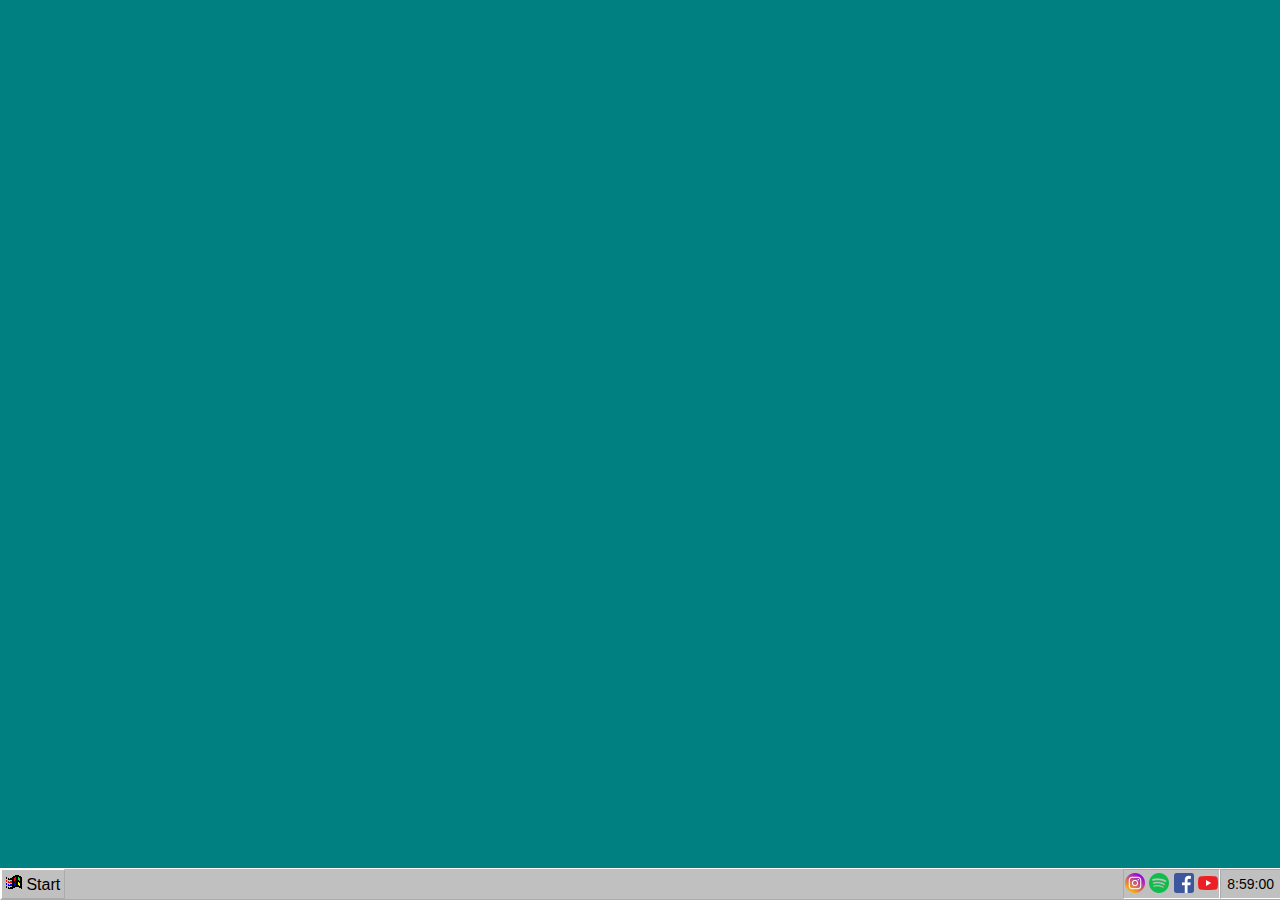
==== index.html @ 6d5f3cfd "html updated for gig page" ====
﻿<!DOCTYPE html>
<html>

<head>
  <meta name="viewport" content="width=device-width, initial-scale=1">
  <meta name="title" content="Swiss Portrait - Music artist from Edinbugh">
  <meta name="description"
    content="Swiss Portrait is a music project by Edinburgh based Artist , Michael Kay Terence. With a DIY approach Michael records and produces all his own music.">
  <meta name="keywords"
    content="Shoegaze, dreamgaze, indiepop, dreampop, music, bedroom pop, lo-fi, indie, music, Scotland, Edinburgh, artist, art, Michael Kay Terence, Swiss Portrait, These Days, Find My Way">
  <meta name="robots" content="index, follow">
  <meta http-equiv="Content-Type" content="text/html; charset=utf-8">
  <meta name="language" content="English">

  <title>Swiss Portrait</title>
  <link rel="shortcut icon" type="image/jpg" href="assets/SP.jpeg" />

  <link rel="stylesheet" href="stylesheet.css" type="text/css">
  <script src="script.js"></script>

</head>

<body onload="startTime()">

  <!--Wallpaper Image-->
  <div class="background"></div>

  <!--MODALS-->
  <div id="content">

    <!--GIGS-->
    <div id="modal1">
      <h1>&nbsp; <img src="assets/calendar-5.png"> Gigs<a href="#" class="close">x</a></h1>
      <p>
        <br>
        <img src="assets/gig1.jpg" alt="Swiss Portrait BandCamp" class="center">
        <br>
        &nbsp;<strong>UPCOMING:</strong>

        <a href="https://www.thehugandpint.com/events/2021-08-19-endless-summer-jeshua-the-hug-and-pint"
          target="_blank">
          <br><br>
          19th August 2021 - The Hug and Pint (Glasgow)
          <img src="assets/19_08_2021.jpg" alt="Endless Summer 2021" class="center">
        </a>

        <a href="https://www.facebook.com/events/423665732232354/" target="_blank">
          <br><br>
          24th September 2021 - Hadhatters (Inverness)
          <img src="assets/24_09_2021.jpg" alt="Madhatters 2021" class="center">
        </a>

        <a href="https://broadcastglasgow.com/2021/10/18/francis-of-delirium/" target="_blank">
          <br><br>
          18th October 2021 - Broadcast (Glasgow)
          <img src="assets/18_10_2021.jpg" alt="Broadcast 2021" class="center">
        </a>

        <br><br>

        &nbsp;<strong>PAST SHOWS:</strong>
        <br><br>
        <img src="assets/13_08_2021.jpg" alt="Out Of The Blue, Drill Hall 2021" class="center">
        <br><br>
        <img src="assets/fakefringe.jpg" alt="Fake Fringe 2020" class="center">
      </p>
    </div>

    <!--VIDEOS-->
    <div id="modal2">
      <h1>&nbsp; <img src="assets/camera_2-1.png"> Videos<a href="#" class="close">x</a></h1>
      <p>
        <iframe class="videoCenter" src="https://www.youtube.com/embed/6bXobLNBNPI" frameborder="0"
          allow="accelerometer; autoplay; clipboard-write; encrypted-media; gyroscope; picture-in-picture"
          allowfullscreen></iframe>
        <br>
        <iframe class="videoCenter" src="https://www.youtube.com/embed/eJKd5OSNbpk" frameborder="0"
          allow="accelerometer; autoplay; clipboard-write; encrypted-media; gyroscope; picture-in-picture"
          allowfullscreen></iframe>
        <br>
        <iframe class="videoCenter" src="https://www.youtube.com/embed/HmC1HQeU9ZE" frameborder="0"
          allow="accelerometer; autoplay; clipboard-write; encrypted-media; gyroscope; picture-in-picture"
          allowfullscreen></iframe>
        <br>
        <iframe class="videoCenter" src="https://www.youtube.com/embed/pFaVjYbepOw" frameborder="0"
          allow="accelerometer; autoplay; clipboard-write; encrypted-media; gyroscope; picture-in-picture"
          allowfullscreen></iframe>
        <br>
        <iframe class="videoCenter" src="https://www.youtube.com/embed/-z2Ln3jM5Qk" frameborder="0"
          allow="accelerometer; autoplay; clipboard-write; encrypted-media; gyroscope; picture-in-picture"
          allowfullscreen></iframe>
      </p>
    </div>

    <!--MERCH-->
    <div id="modal3">
      <h1>&nbsp; <img src="assets/display_properties-0.png"> Merch<a href="#" class="close">x</a></h1>
      <p><br>
        <a href="https://swissportrait.bandcamp.com/album/familiar-patterns" target="_blank" class="button">PRE-ORDER
          FAMILIAR PATTERNS ALBUM (DIGITAL & CASSETTE)</a>
        <img src="assets/fpCassette.jpg" alt="Swiss Portrait BandCamp"
          a="https://swissportrait.bandcamp.com/album/familiar-patterns" class="center">
        <br><br>
        <a href="https://swissportrait.bandcamp.com/track/patagonia" target="_blank" class="button">BUY PATAGONIA
          SINGLE (DIGITAL)</a>
        <img src="assets/patagonia.jpg" alt="Swiss Portrait BandCamp" class="center">
        <br><br>
        <a href="https://swissportrait.bandcamp.com/album/moods" target="_blank" class="button">BUY MOODS E.P
          (DIGITAL)</a>
        <img src="assets/moodsEP.png" alt="Swiss Portrait BandCamp" class="center">
        <br><br>
        <a href="https://swissportrait.bandcamp.com/merch/swiss-portrait-t-shirt" target="_blank" class="button">BUY
          T-SHIRT</a>
        <img src="assets/SP Merch.gif" alt="Swiss Portrait BandCamp" class="center">
        <br>
      </p>
    </div>

    <!--CONTACT-->
    <div id="modal4">
      <h1>&nbsp; <img src="assets/envelope_closed-1.png"> Contact<a href="#" class="close">x</a></h1>
      <p>&nbsp; <img src="assets/SPcontact.png" alt="Swiss Portrait Sketch" class="center">
        <br>
        <a href="mailto:portraitswiss@gmail.com" target="_blank" class="button"><img src="assets/email-1.png"></a>

        <a href="https://www.instagram.com/swiss.portrait/" target="_blank" class="button"><img
            src="assets/instagram-1.png"></a>

        <a href="https://open.spotify.com/artist/0jeoy9hjbZq37CK6cepDcE?si=vd-HzX-vQP27l2PAOl782Q" target="_blank"
          class="button"><img src="assets/spotify-1.png"></a>

        <a href="https://www.facebook.com/SwissPortrait" target="_blank" class="button"><img
            src="assets/facebook-1.png"></a>

        <a href="https://www.youtube.com/channel/UCqCXfsLsgwV_l6LCkePa2Kw" target="_blank" class="button"><img
            src="assets/youtube-1.png"></a>

      </p>
    </div>

    <!--SOLITAIRE-->
    <div id="modal5">
      <h1>&nbsp; <img src="assets/cards-1.png"> Solitaire<a href="#" class="close">x</a></h1>
      <p><iframe src="https://www.google.com/logos/fnbx/solitaire/standalone.html" frameborder="0" width="99.5%"
          height="99%"></iframe>
      </p>
    </div>


  </div>

  <!--Taskbar Footer-->
  <div class="footer">
    <div class="dropup">
      <button onclick="myFunction()" class="dropbtn"><img src="assets/windows-1.png"> Start</button>
      <div id="myDropup" class="dropup-content">
        <h2 id="rotate-text">Swiss Portrait</h2>
        <a href="#modal1"><img src="assets/calendar-3.png">&ensp; Gigs</a>

        <a href="#modal2"><img src="assets/camera_2-0.png">&ensp; Videos</a>

        <a href="#modal3"><img src="assets/display_properties-2.png">&ensp; Merch</a>

        <a href="#modal4"><img src="assets/envelope_closed-0.png">&ensp; Contact</a>

        <a href="#modal5"><img src="assets/cards.png">&ensp; Solitaire</a>
      </div>
    </div>
    <div id="time"></div>
    <div id="icons">
      <a href="https://www.instagram.com/swiss.portrait/" target="_blank" class="icon"><img
          src="assets/iconfinder_social-instagram-new-circle_1164349.png"></a>
      <a href="https://open.spotify.com/artist/0jeoy9hjbZq37CK6cepDcE?si=vd-HzX-vQP27l2PAOl782Q" target="_blank"
        class="icon"><img src="assets/iconfinder_Spotify_1298766.png"></a>
      <a href="https://www.facebook.com/SwissPortrait" target="_blank" class="icon"><img
          src="assets/iconfinder_social-facebook-square2_771366.png"></a>
      <a href="https://www.youtube.com/channel/UCqCXfsLsgwV_l6LCkePa2Kw" target="_blank" class="icon"><img
          src="assets/iconfinder_1_Youtube_colored_svg_5296521.png"></a>
    </div>

  </div>

</body>

</html>
---- stylesheet.css ----
﻿body, html {
  font-family: Arial, Helvetica, sans-serif;
  height: 100%;
  margin: 0;
  background-color: teal;
}
strong {
  text-decoration: bold;
}

.background {
  background-image: url("assets/swissPortrait.png");
  height: 100%; 
  background-position: center;
  background-repeat: no-repeat;
  background-size: cover;
}

/*Footer */

#rotate-text {
  position: absolute;
  bottom: 115px;
  left: -136px;
  transform: rotate(270deg);
  color: white;
  background-color: teal;
  margin-top: 0;
  padding-right: 138px ;
}

.dropbtn {
  background-color: #c0c0c0;
  color: black;
  padding: 4px;
  font-size: 16px;
  border: 1px outset #fff;
  outline: none;
}

.dropup {
  position: relative;
  display: inline-block;
}

.dropup-content {
  display: none;
  position: absolute;
  background-color: #c0c0c0;
  min-width: 180px;
  height: 300px;
  bottom: 30.75px;
  z-index: 1;
}

.dropup-content a {
  color: black;
  padding: 14px 35px 18px 50px;
  text-decoration: none;
  display: inline-block;
}
.dropup-content img {
  padding: 0px;
  display: inline-block;
  width: 24px;
}

.dropup-content a:hover {background-color: #ccc}

.dropup:hover .dropbtn {
  background-color: #c0c0c0;
}

.show {display: block;}

.footer {
  position: fixed;
  left: 0;
  bottom: 0;
  width: 100%;
  background-color: #c0c0c0;
  border: 1px outset #fff;
  color: black;
}

#icons {
  display: inline-block;
  float: right;
  padding: 3px 1px 1px 1px;
  border: 1px inset #fff;
}

#time {
  display: inline-block;
  float: right;
  padding: 6px;
  font-size: 14px;
  border: 1px inset #fff;
}

/* Modal */

[id^=modal] {
  display: none;
  border: 2px outset  #c0c0c0;
  background-color: #c0c0c0;
  position: fixed;
  top: 47%;
  left: 50%;
  transform: translate(-50%,-50%);
  width: 80%;
  height: 80%;
  }

input[type=checkbox] {
  position: absolute;
  clip: rect(0 0 0 0);
  }

#modal1:target {
  display: block;
  }

#modal2:target {
  display: block;
  }

#modal3:target {
  display: block;
}

#modal4:target {
  display: block;
}

#modal5:target {
  display: block;
}

[id^=modal] a.button {
  float: left;
  margin-left: auto;
  margin-right: auto;
  width: 100%;
  height: 50px;
  background-color: transparent;
  color: #1601f5;
  text-decoration: underline;
  border: none;
}

[id^=modal] a {
  float: right;
  border: 1px outset #fff;
  background-color:  #c0c0c0;
  text-decoration: none;
  font-family: Verdana, Geneva, Tahoma, sans-serif;
  font-weight: 600;
  font-size: 16px;
  color: black;
  margin-right: 2px;
  height: 16px;
  width: 16px;
  align-items: center;
  text-align: center;
  line-height: 14px;
  }

[id^=modal] h1 {
  color: white;
  position: fixed;
  font-size: 16px;
  font-weight: 400;
  left: 0;
  top: -1;
  width: 100%;
  background-color: #010081;
  margin: 0px;
  padding-top: 2px;
  padding-bottom: 2px;
}

[id^=modal] p {
  background-color: #fadaf0;
  background-image: url("assets/modelBackground.png");
  height: 100%; 
  background-position: center;
  background-repeat: no-repeat;
  background-size: cover;
  color: black;
  text-align: center;
  position: fixed;
  font-size: 16px;
  font-weight: 400;
  left: 0;
  top: 22px;
  width: 100%;
  height: 96.5%;
  margin: 0px;
  padding-top: 2px;
  padding-bottom: 2px;
  overflow:auto;
}

.center {
  display: block;
  margin-left: auto;
  margin-right: auto;
  width: 700px;
  max-width: 98%;
}

.videoCenter {
  display: block;
  margin-left: auto;
  margin-right: auto;
  width: 1000px;
  height: 525px;
  max-width: 98%;
}
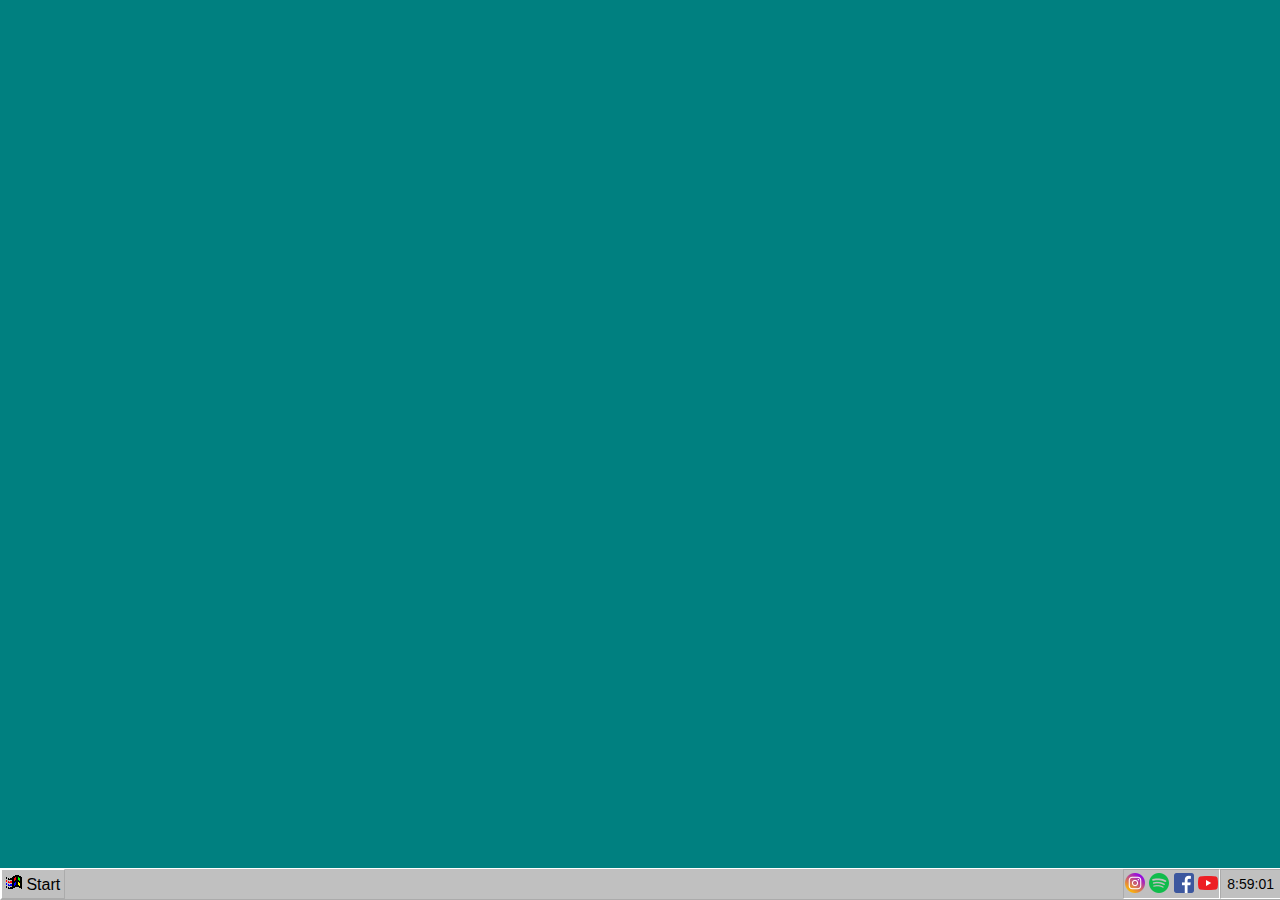
==== commit 3c736f10: "Add files via upload" ====
--- a/index.html
+++ b/index.html
@@ -37,12 +37,12 @@
         <br>
         &nbsp;<strong>UPCOMING:</strong>
 
-        <a href="https://www.thehugandpint.com/events/2021-08-19-endless-summer-jeshua-the-hug-and-pint"
+        <!-- <a href="https://www.thehugandpint.com/events/2021-08-19-endless-summer-jeshua-the-hug-and-pint"
           target="_blank">
           <br><br>
           19th August 2021 - The Hug and Pint (Glasgow)
           <img src="assets/19_08_2021.jpg" alt="Endless Summer 2021" class="center">
-        </a>
+        </a> -->
 
         <a href="https://www.facebook.com/events/423665732232354/" target="_blank">
           <br><br>
@@ -59,6 +59,8 @@
         <br><br>
 
         &nbsp;<strong>PAST SHOWS:</strong>
+        <br><br>
+        <img src="assets/19_08_2021.jpg" alt="Endless Summer 2021" class="center">
         <br><br>
         <img src="assets/13_08_2021.jpg" alt="Out Of The Blue, Drill Hall 2021" class="center">
         <br><br>
--- a/stylesheet.css
+++ b/stylesheet.css
@@ -149,7 +149,24 @@
   border: none;
 }
 
-[id^=modal] a {
+[id^=modal] a.icon {
+  float: right;
+  border: 1px outset #fff;
+  background-color:  #c0c0c0;
+  text-decoration: none;
+  font-family: Verdana, Geneva, Tahoma, sans-serif;
+  font-weight: 600;
+  font-size: 16px;
+  color: black;
+  margin-right: 2px;
+  height: 16px;
+  width: 16px;
+  align-items: center;
+  text-align: center;
+  line-height: 14px;
+  }
+
+[id^=modal] a.close {
   float: right;
   border: 1px outset #fff;
   background-color:  #c0c0c0;
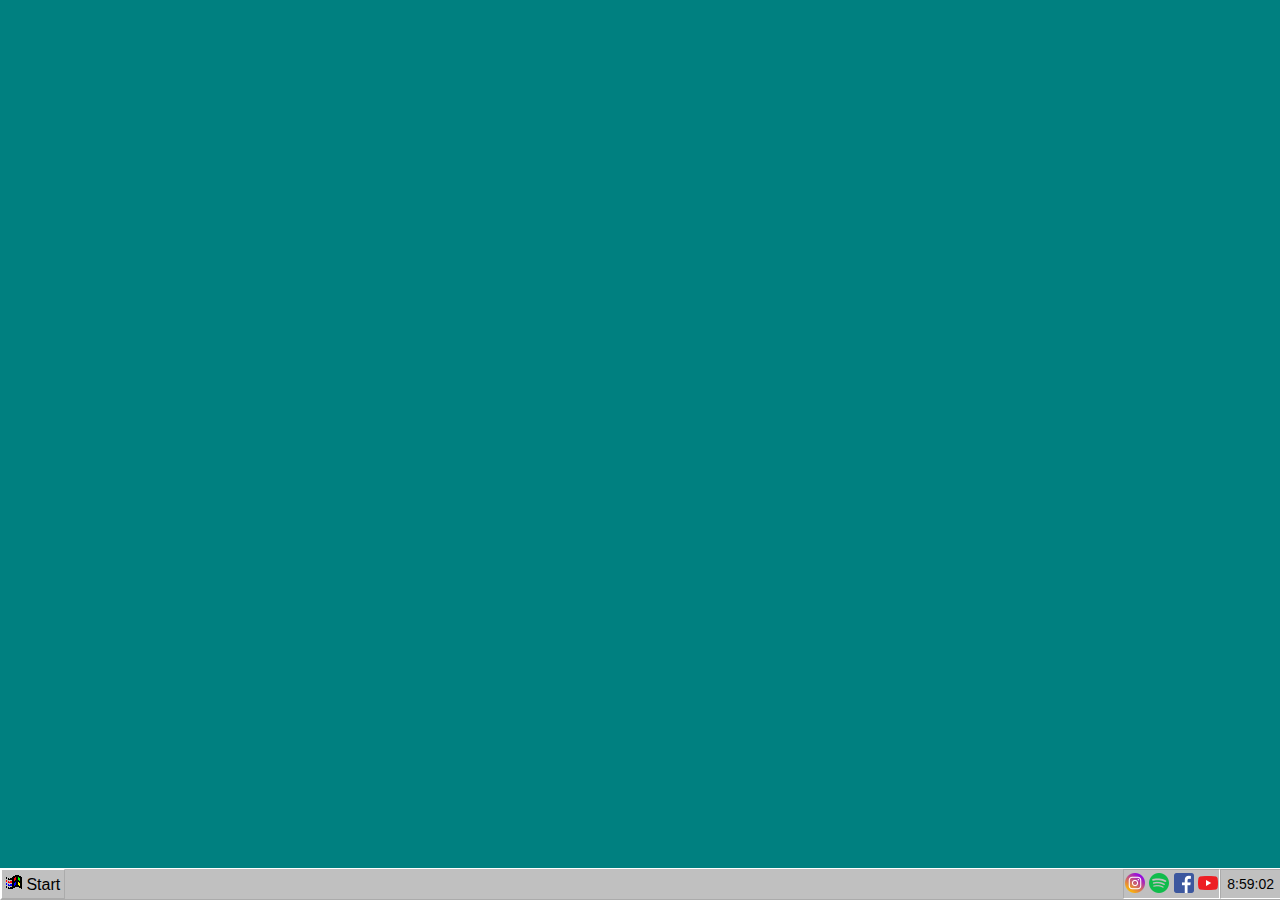
==== commit 02309642: "index.html change and assets added" ====
--- a/index.html
+++ b/index.html
@@ -44,21 +44,23 @@
           <img src="assets/19_08_2021.jpg" alt="Endless Summer 2021" class="center">
         </a> -->
 
-        <a href="https://www.facebook.com/events/423665732232354/" target="_blank">
+        <a href="https://www.thehugandpint.com/events/2021-12-01-the-hug-and-pint" target="_blank">
           <br><br>
-          24th September 2021 - Hadhatters (Inverness)
-          <img src="assets/24_09_2021.jpg" alt="Madhatters 2021" class="center">
-        </a>
-
-        <a href="https://broadcastglasgow.com/2021/10/18/francis-of-delirium/" target="_blank">
-          <br><br>
-          18th October 2021 - Broadcast (Glasgow)
-          <img src="assets/18_10_2021.jpg" alt="Broadcast 2021" class="center">
+          1st Decenmber 2021 - The Hug and Pint (Glasgow)
+          <img src="assets/01_12_2021.jpg" alt="Hug and Pint 2021 with PEAKES" class="center">
         </a>
 
         <br><br>
 
         &nbsp;<strong>PAST SHOWS:</strong>
+        <br><br>
+        <img src="assets/14_10_2021.jpg" alt="PJ Malloys 2021" class="center">
+        <br><br>
+        <img src="assets/14_10_2021.jpg" alt="Stag and Dagger 2021" class="center">
+        <br><br>
+        <img src="assets/18_10_2021.jpg" alt="Broadcast 2021" class="center">
+        <br><br>
+        <img src="assets/24_09_2021.jpg" alt="Madhatters 2021" class="center">
         <br><br>
         <img src="assets/19_08_2021.jpg" alt="Endless Summer 2021" class="center">
         <br><br>
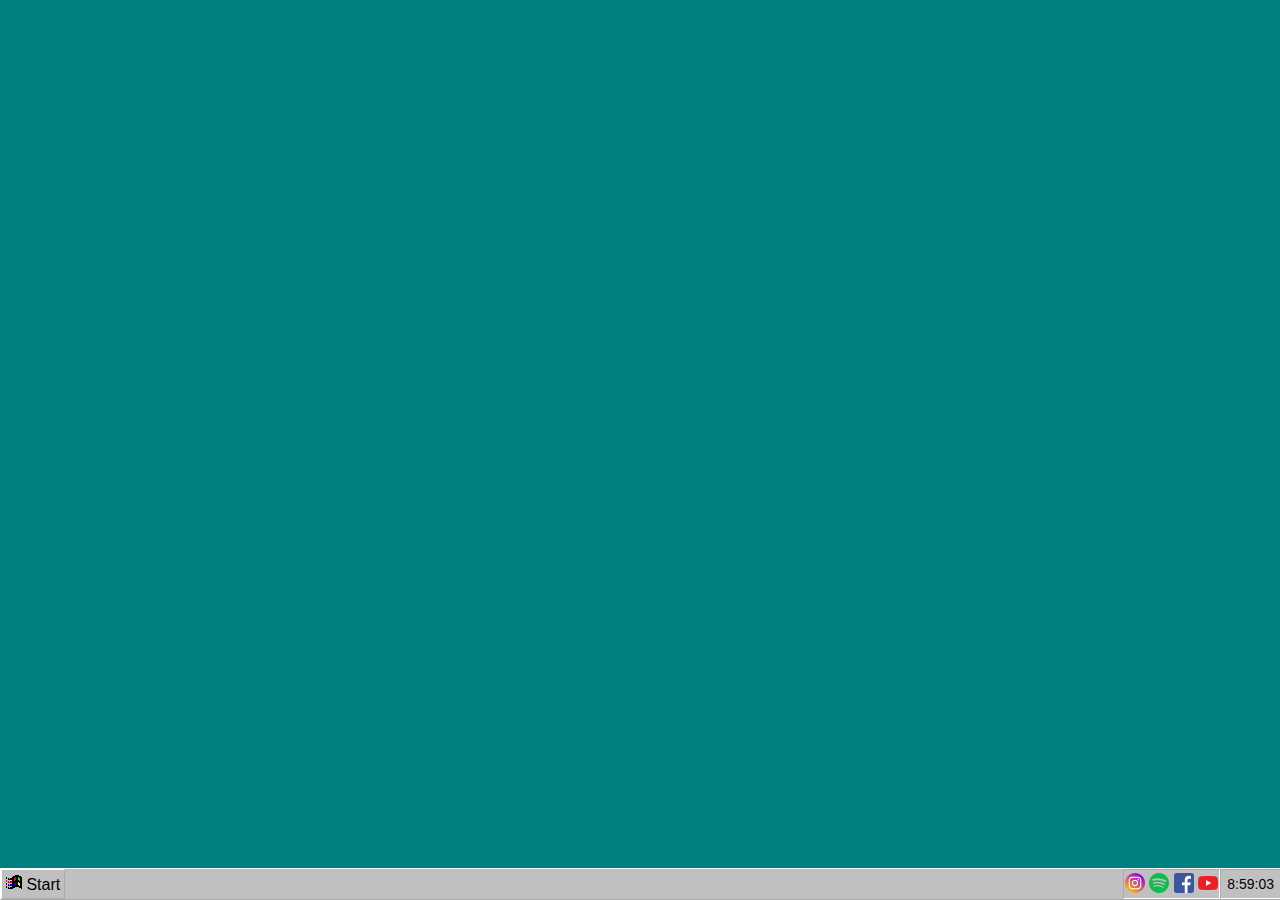
==== commit e232741f: "Update index.html" ====
--- a/index.html
+++ b/index.html
@@ -54,7 +54,7 @@
 
         &nbsp;<strong>PAST SHOWS:</strong>
         <br><br>
-        <img src="assets/14_10_2021.jpg" alt="PJ Malloys 2021" class="center">
+        <img src="assets/16_10_2021.jpg" alt="PJ Malloys 2021" class="center">
         <br><br>
         <img src="assets/14_10_2021.jpg" alt="Stag and Dagger 2021" class="center">
         <br><br>
@@ -186,4 +186,4 @@
 
 </body>
 
-</html>+</html>
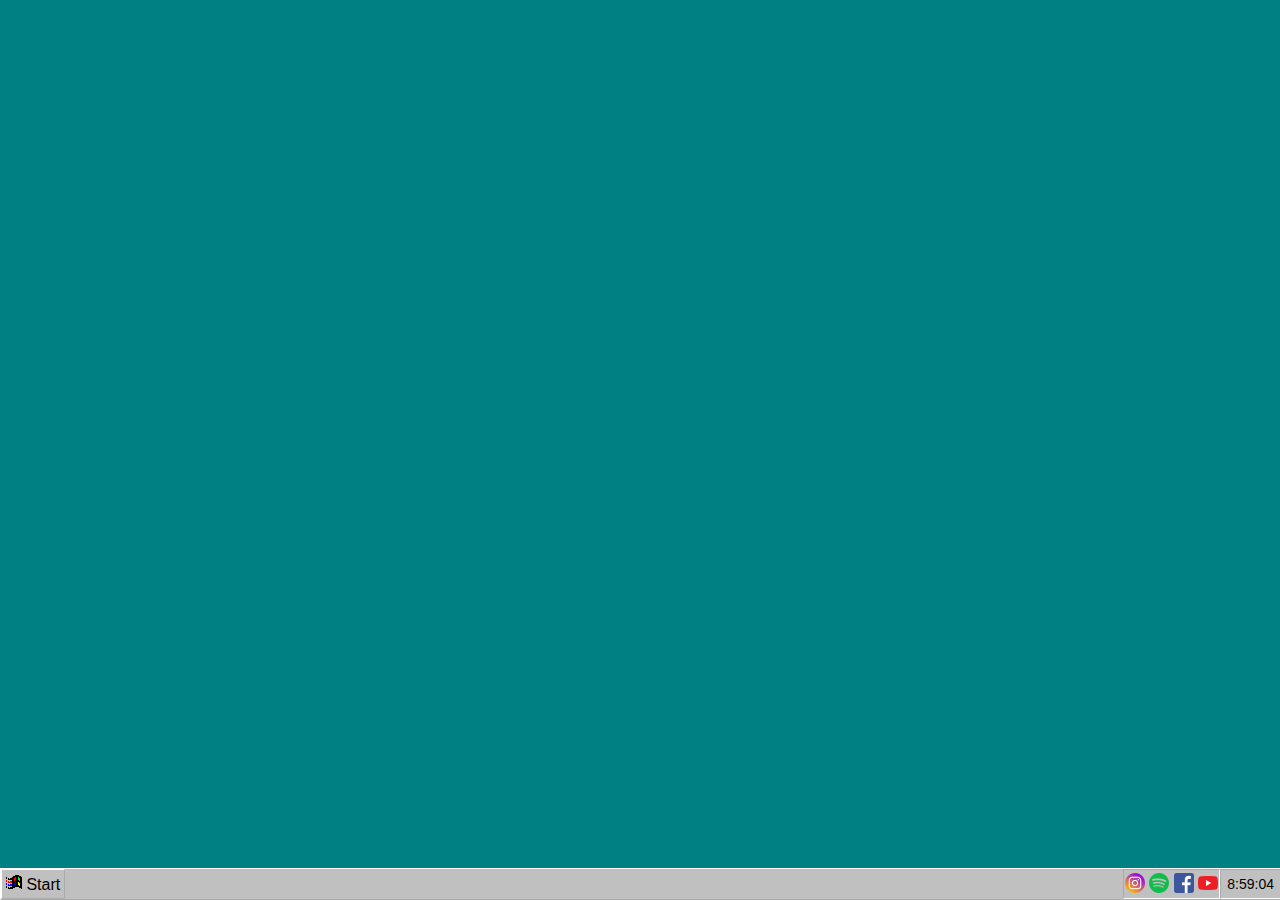
==== commit aa07f350: "index.html and stylesheet.css changed" ====
--- a/index.html
+++ b/index.html
@@ -125,18 +125,19 @@
       <h1>&nbsp; <img src="assets/envelope_closed-1.png"> Contact<a href="#" class="close">x</a></h1>
       <p>&nbsp; <img src="assets/SPcontact.png" alt="Swiss Portrait Sketch" class="center">
         <br>
-        <a href="mailto:portraitswiss@gmail.com" target="_blank" class="button"><img src="assets/email-1.png"></a>
+        <a href="mailto:portraitswiss@gmail.com" target="_blank" class="contact_button"><img
+            src="assets/email-1.png"></a>
 
-        <a href="https://www.instagram.com/swiss.portrait/" target="_blank" class="button"><img
+        <a href="https://www.instagram.com/swiss.portrait/" target="_blank" class="contact_button"><img
             src="assets/instagram-1.png"></a>
 
         <a href="https://open.spotify.com/artist/0jeoy9hjbZq37CK6cepDcE?si=vd-HzX-vQP27l2PAOl782Q" target="_blank"
-          class="button"><img src="assets/spotify-1.png"></a>
+          class="contact_button"><img src="assets/spotify-1.png"></a>
 
-        <a href="https://www.facebook.com/SwissPortrait" target="_blank" class="button"><img
+        <a href="https://www.facebook.com/SwissPortrait" target="_blank" class="contact_button"><img
             src="assets/facebook-1.png"></a>
 
-        <a href="https://www.youtube.com/channel/UCqCXfsLsgwV_l6LCkePa2Kw" target="_blank" class="button"><img
+        <a href="https://www.youtube.com/channel/UCqCXfsLsgwV_l6LCkePa2Kw" target="_blank" class="contact_button"><img
             src="assets/youtube-1.png"></a>
 
       </p>
@@ -186,4 +187,4 @@
 
 </body>
 
-</html>
+</html>--- a/stylesheet.css
+++ b/stylesheet.css
@@ -149,6 +149,18 @@
   border: none;
 }
 
+[id^=modal] a.contact_button {
+  display: inline;
+  margin-left: auto;
+  margin-right: auto;
+  width: 100%;
+  height: 50px;
+  background-color: transparent;
+  color: #1601f5;
+  text-decoration: underline;
+  border: none;
+}
+
 [id^=modal] a.icon {
   float: right;
   border: 1px outset #fff;
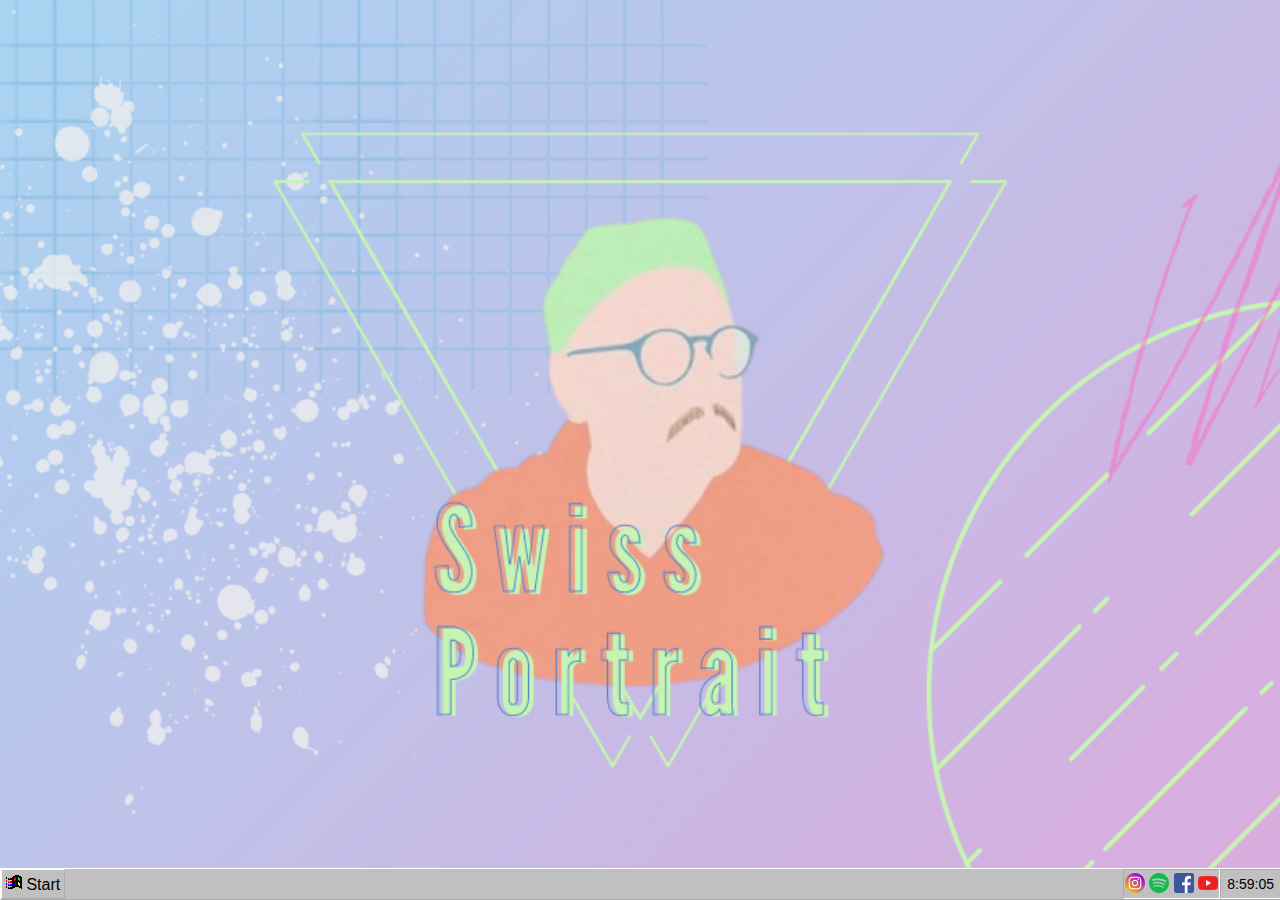
==== commit 6730a39b: "gigs page changes, modal names changed" ====
--- a/index.html
+++ b/index.html
@@ -29,7 +29,7 @@
   <div id="content">
 
     <!--GIGS-->
-    <div id="modal1">
+    <div id="modal_gigs">
       <h1>&nbsp; <img src="assets/calendar-5.png"> Gigs<a href="#" class="close">x</a></h1>
       <p>
         <br>
@@ -37,22 +37,30 @@
         <br>
         &nbsp;<strong>UPCOMING:</strong>
 
-        <!-- <a href="https://www.thehugandpint.com/events/2021-08-19-endless-summer-jeshua-the-hug-and-pint"
+        <!-- <a href="https://linkToTickets.com"
           target="_blank">
           <br><br>
-          19th August 2021 - The Hug and Pint (Glasgow)
-          <img src="assets/19_08_2021.jpg" alt="Endless Summer 2021" class="center">
+          1st January 1970 - Venue Name (Glasgow)
+          <img src="assets/01_01_1970" alt="Alt name here 1970" class="center">
         </a> -->
+
+        <a href="https://www.ents24.com/glasgow-events/the-hug-and-pint/swiss-portrait/6372990" target="_blank">
+          <br><br>
+          12th January 2022 - The Hug and Pint (Glasgow)
+          <img src="assets/12_01_2022.jpg" alt="Hug and Pint 2022 First Footing" class="center">
+        </a>
 
         <a href="https://www.thehugandpint.com/events/2021-12-01-the-hug-and-pint" target="_blank">
           <br><br>
-          1st Decenmber 2021 - The Hug and Pint (Glasgow)
-          <img src="assets/01_12_2021.jpg" alt="Hug and Pint 2021 with PEAKES" class="center">
+          23rd March 2022 - The Hug and Pint (Glasgow)
+          <img src="assets/22_03_2022.jpg" alt="King Tut's 2022 - with Yumi Zouma" class="center">
         </a>
 
         <br><br>
 
         &nbsp;<strong>PAST SHOWS:</strong>
+        <br><br>
+        <img src="assets/01_12_2021.jpg" alt="Hug and Pint 2021 with PEAKES" class="center">
         <br><br>
         <img src="assets/16_10_2021.jpg" alt="PJ Malloys 2021" class="center">
         <br><br>
@@ -71,7 +79,7 @@
     </div>
 
     <!--VIDEOS-->
-    <div id="modal2">
+    <div id="modal_videos">
       <h1>&nbsp; <img src="assets/camera_2-1.png"> Videos<a href="#" class="close">x</a></h1>
       <p>
         <iframe class="videoCenter" src="https://www.youtube.com/embed/6bXobLNBNPI" frameborder="0"
@@ -97,7 +105,7 @@
     </div>
 
     <!--MERCH-->
-    <div id="modal3">
+    <div id="modal_merch">
       <h1>&nbsp; <img src="assets/display_properties-0.png"> Merch<a href="#" class="close">x</a></h1>
       <p><br>
         <a href="https://swissportrait.bandcamp.com/album/familiar-patterns" target="_blank" class="button">PRE-ORDER
@@ -121,7 +129,7 @@
     </div>
 
     <!--CONTACT-->
-    <div id="modal4">
+    <div id="modal_contact">
       <h1>&nbsp; <img src="assets/envelope_closed-1.png"> Contact<a href="#" class="close">x</a></h1>
       <p>&nbsp; <img src="assets/SPcontact.png" alt="Swiss Portrait Sketch" class="center">
         <br>
@@ -144,7 +152,7 @@
     </div>
 
     <!--SOLITAIRE-->
-    <div id="modal5">
+    <div id="modal_solitaire">
       <h1>&nbsp; <img src="assets/cards-1.png"> Solitaire<a href="#" class="close">x</a></h1>
       <p><iframe src="https://www.google.com/logos/fnbx/solitaire/standalone.html" frameborder="0" width="99.5%"
           height="99%"></iframe>
@@ -160,15 +168,15 @@
       <button onclick="myFunction()" class="dropbtn"><img src="assets/windows-1.png"> Start</button>
       <div id="myDropup" class="dropup-content">
         <h2 id="rotate-text">Swiss Portrait</h2>
-        <a href="#modal1"><img src="assets/calendar-3.png">&ensp; Gigs</a>
+        <a href="#modal_gigs"><img src="assets/calendar-3.png">&ensp; Gigs</a>
 
-        <a href="#modal2"><img src="assets/camera_2-0.png">&ensp; Videos</a>
+        <a href="#modal_videos"><img src="assets/camera_2-0.png">&ensp; Videos</a>
 
-        <a href="#modal3"><img src="assets/display_properties-2.png">&ensp; Merch</a>
+        <a href="#modal_merch"><img src="assets/display_properties-2.png">&ensp; Merch</a>
 
-        <a href="#modal4"><img src="assets/envelope_closed-0.png">&ensp; Contact</a>
+        <a href="#modal_contact"><img src="assets/envelope_closed-0.png">&ensp; Contact</a>
 
-        <a href="#modal5"><img src="assets/cards.png">&ensp; Solitaire</a>
+        <a href="#modal_solitaire"><img src="assets/cards.png">&ensp; Solitaire</a>
       </div>
     </div>
     <div id="time"></div>
--- a/stylesheet.css
+++ b/stylesheet.css
@@ -9,7 +9,7 @@
 }
 
 .background {
-  background-image: url("assets/swissPortrait.png");
+  background-image: url("assets/SwissPortrait.png");
   height: 100%; 
   background-position: center;
   background-repeat: no-repeat;
@@ -84,14 +84,12 @@
 }
 
 #icons {
-  display: inline-block;
   float: right;
   padding: 3px 1px 1px 1px;
   border: 1px inset #fff;
 }
 
 #time {
-  display: inline-block;
   float: right;
   padding: 6px;
   font-size: 14px;
@@ -117,23 +115,23 @@
   clip: rect(0 0 0 0);
   }
 
-#modal1:target {
-  display: block;
-  }
-
-#modal2:target {
-  display: block;
-  }
-
-#modal3:target {
-  display: block;
-}
-
-#modal4:target {
-  display: block;
-}
-
-#modal5:target {
+#modal_gigs:target {
+  display: block;
+  }
+
+#modal_videos:target {
+  display: block;
+  }
+
+#modal_merch:target {
+  display: block;
+}
+
+#modal_contact:target {
+  display: block;
+}
+
+#modal_solitaire:target {
   display: block;
 }
 
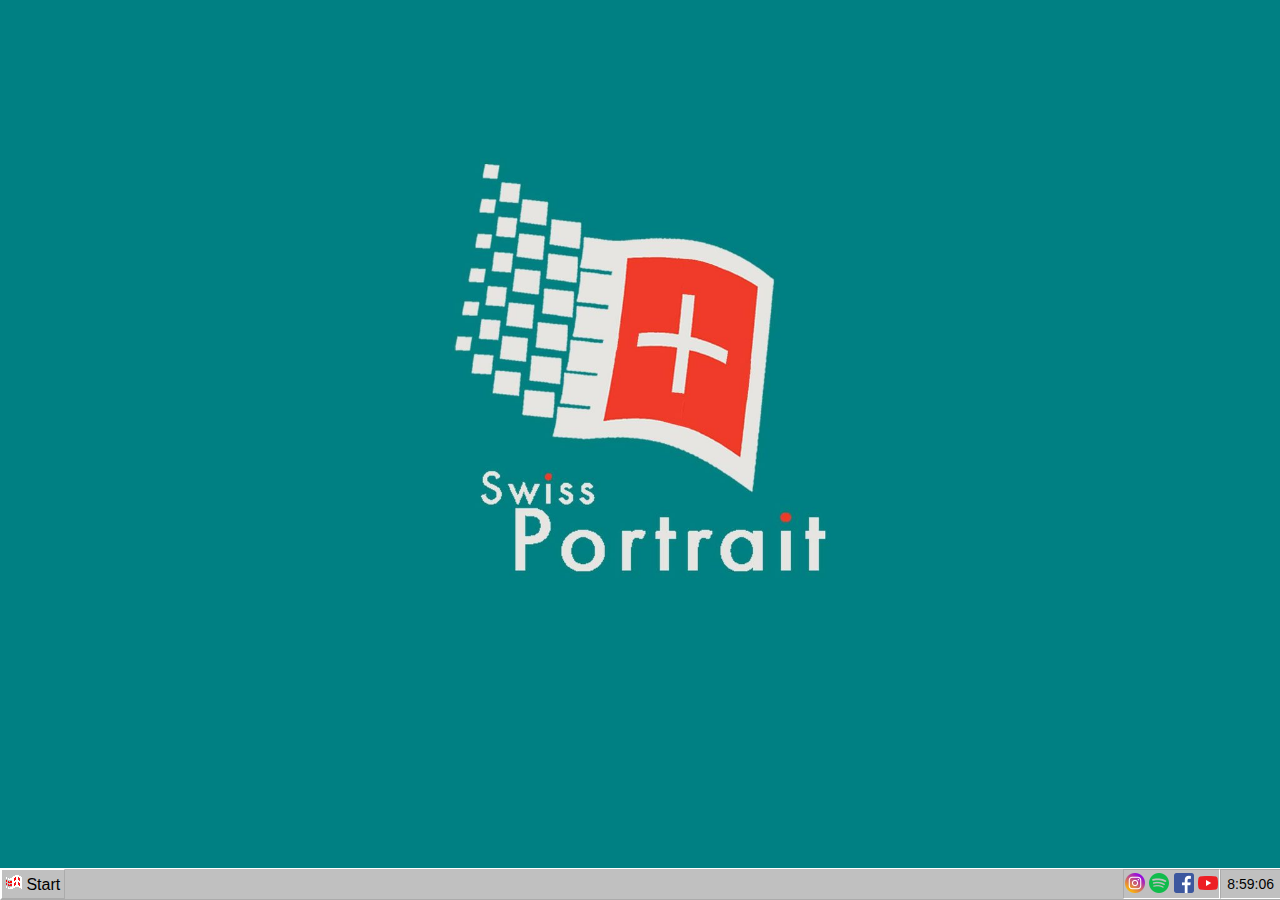
==== commit 8942cbbe: "electronicPressKit.html added" ====
--- a/index.html
+++ b/index.html
@@ -165,7 +165,7 @@
   <!--Taskbar Footer-->
   <div class="footer">
     <div class="dropup">
-      <button onclick="myFunction()" class="dropbtn"><img src="assets/windows-1.png"> Start</button>
+      <button onclick="myFunction()" class="dropbtn"><img src="assets/windows-2.png"> Start</button>
       <div id="myDropup" class="dropup-content">
         <h2 id="rotate-text">Swiss Portrait</h2>
         <a href="#modal_gigs"><img src="assets/calendar-3.png">&ensp; Gigs</a>
--- a/stylesheet.css
+++ b/stylesheet.css
@@ -9,7 +9,7 @@
 }
 
 .background {
-  background-image: url("assets/SwissPortrait.png");
+  background-image: url("assets/swissPortraitBG.jpg");
   height: 100%; 
   background-position: center;
   background-repeat: no-repeat;
@@ -36,6 +36,7 @@
   font-size: 16px;
   border: 1px outset #fff;
   outline: none;
+  text-decoration: none;
 }
 
 .dropup {
@@ -108,20 +109,20 @@
   transform: translate(-50%,-50%);
   width: 80%;
   height: 80%;
-  }
+}
 
 input[type=checkbox] {
   position: absolute;
   clip: rect(0 0 0 0);
-  }
+}
 
 #modal_gigs:target {
   display: block;
-  }
+}
 
 #modal_videos:target {
   display: block;
-  }
+}
 
 #modal_merch:target {
   display: block;
@@ -133,6 +134,22 @@
 
 #modal_solitaire:target {
   display: block;
+}
+
+#modal_home:target {
+  display: block;
+}
+
+[id^=modal_epk_bio] {
+  display: block;
+  border: 2px outset  #c0c0c0;
+  background-color: #c0c0c0;
+  position: fixed;
+  top: 47%;
+  left: 50%;
+  transform: translate(-50%,-50%);
+  width: 80%;
+  height: 80%;
 }
 
 [id^=modal] a.button {
@@ -155,7 +172,7 @@
   height: 50px;
   background-color: transparent;
   color: #1601f5;
-  text-decoration: underline;
+  text-decoration: none;
   border: none;
 }
 
@@ -229,6 +246,26 @@
   overflow:auto;
 }
 
+[id^=modal_epk_bio] p {
+  background-color: #c0c0c0;
+  background-position: center;
+  background-repeat: no-repeat;
+  background-size: cover;
+  color: black;
+  text-align: center;
+  position: fixed;
+  font-size: 16px;
+  font-weight: 400;
+  left: 0;
+  top: 22px;
+  width: 100%;
+  height: 96.5%;
+  margin: 0px;
+  padding-top: 2px;
+  padding-bottom: 2px;
+  overflow:auto;
+}
+
 .center {
   display: block;
   margin-left: auto;
@@ -244,4 +281,41 @@
   width: 1000px;
   height: 525px;
   max-width: 98%;
+}
+
+.videoInline {
+  display: inline;
+  margin-left: auto;
+  margin-right: auto;
+  width: 720px;
+  height: 420px;
+  max-width: 98%;
+}
+
+.imageInline {
+  display: inline;
+  margin-left: auto;
+  margin-right: auto;
+  width: 720px;
+
+  max-width: 98%;
+}
+
+
+
+/* MOve diV */
+#mydiv {
+  position: absolute;
+  z-index: 9;
+  background-color: #f1f1f1;
+  text-align: center;
+  border: 1px solid #d3d3d3;
+}
+
+#mydivheader {
+  padding: 10px;
+  cursor: move;
+  z-index: 10;
+  background-color: #2196F3;
+  color: #fff;
 }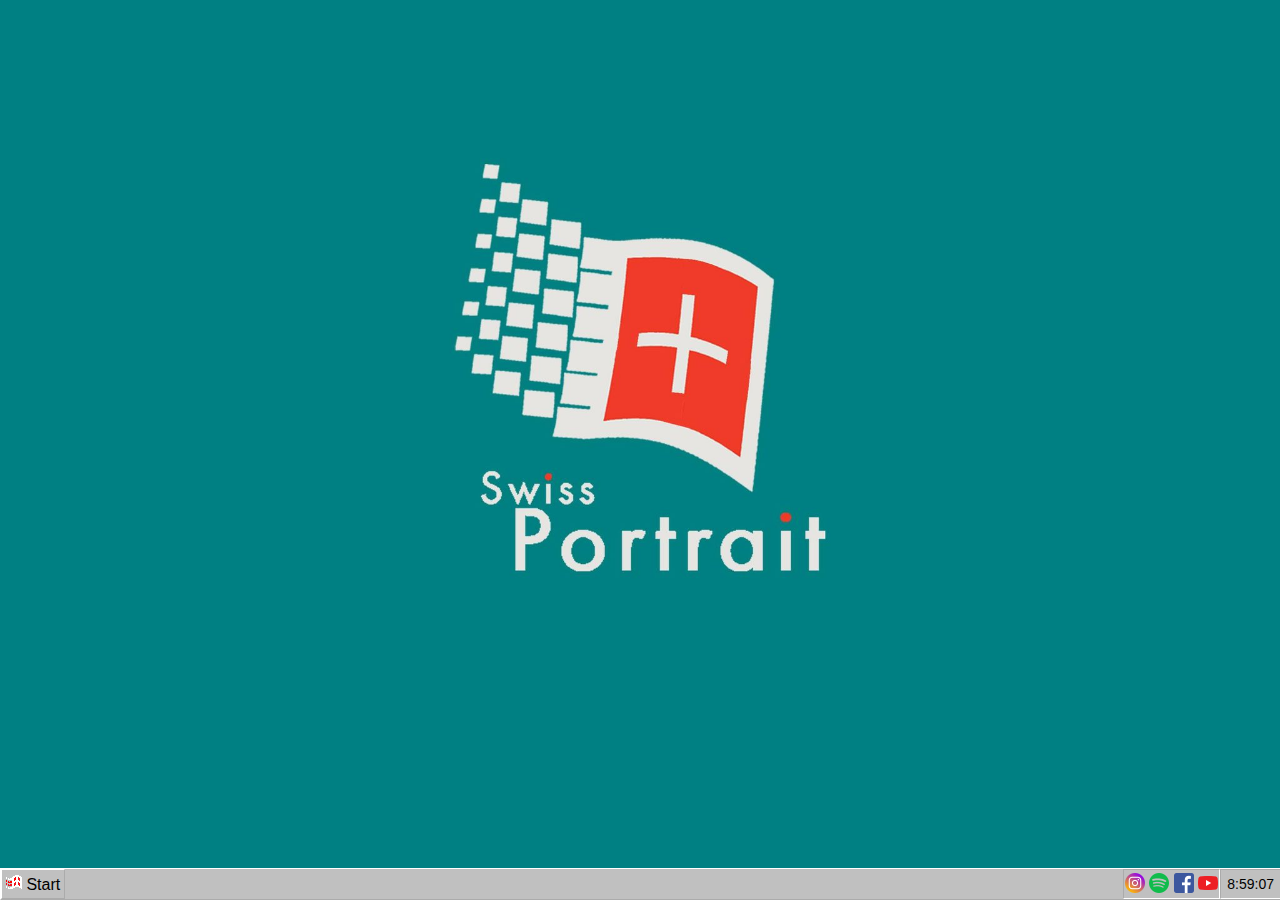
==== commit 872b1957: "updated shows" ====
--- a/index.html
+++ b/index.html
@@ -44,21 +44,29 @@
           <img src="assets/01_01_1970" alt="Alt name here 1970" class="center">
         </a> -->
 
-        <a href="https://www.ents24.com/glasgow-events/the-hug-and-pint/swiss-portrait/6372990" target="_blank">
+        <a href="https://www.bandsintown.com/a/15545829-swiss-portrait?came_from=257&utm_medium=web&utm_source=home&utm_campaign=search_bar" target="_blank">
           <br><br>
-          12th January 2022 - The Hug and Pint (Glasgow)
-          <img src="assets/12_01_2022.jpg" alt="Hug and Pint 2022 First Footing" class="center">
+          Spring Tour 2025 
+          <img src="assets/spring-tour-2025.jpg" alt="Spring Tour 2025" class="center">
         </a>
 
-        <a href="https://www.thehugandpint.com/events/2021-12-01-the-hug-and-pint" target="_blank">
+        <a href="https://www.seetickets.com/event/edinburgh-psych-fest-2025/various-venues/3138199" target="_blank">
           <br><br>
-          23rd March 2022 - The Hug and Pint (Glasgow)
-          <img src="assets/22_03_2022.jpg" alt="King Tut's 2022 - with Yumi Zouma" class="center">
+          31st August 2025 - Edinburgh Psych Fest 2025
+          <img src="assets/31-08-2025.jpg" alt="Edinburgh Psych Fest 2025" class="center">
         </a>
 
         <br><br>
 
         &nbsp;<strong>PAST SHOWS:</strong>
+        <br><br>
+        <img src="assets/summer-tour-2024.jpg" alt="Summer Tour 2024" class="center">
+        <br><br>
+        <img src="assets/18-10-2023.jpeg" alt="Songs from Northern Britian 2023" class="center">
+        <br><br>
+        <img src="assets/22_03_2022.jpg" alt="King Tut's 2022 - with Yumi Zouma" class="center">
+        <br><br>
+        <img src="assets/12_01_2022.jpg" alt="Hug and Pint 2022 First Footing" class="center">
         <br><br>
         <img src="assets/01_12_2021.jpg" alt="Hug and Pint 2021 with PEAKES" class="center">
         <br><br>
